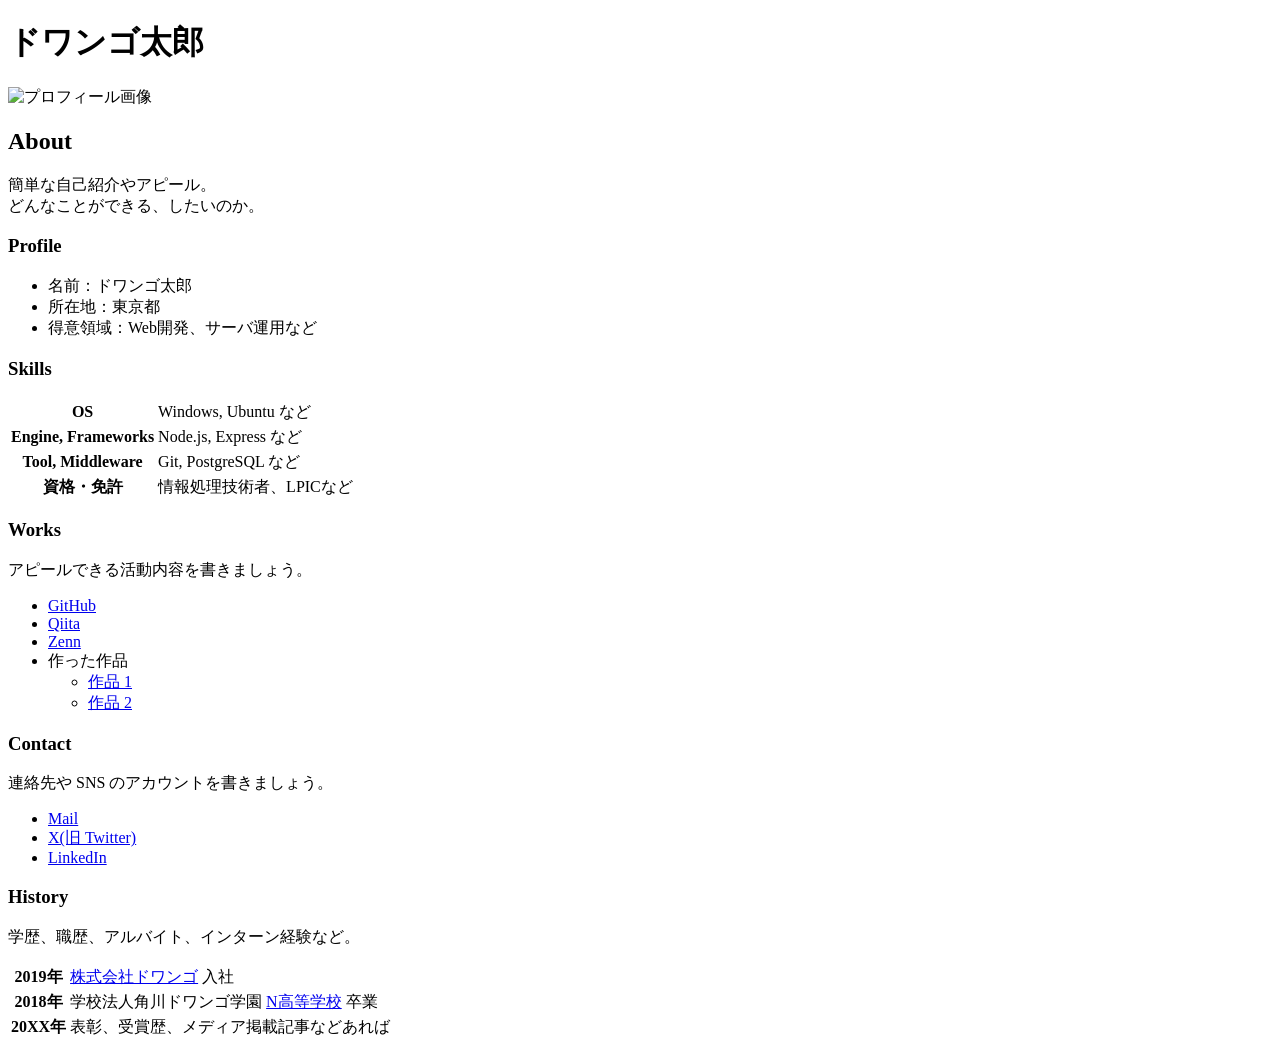
==== kys.html @ 7e7323ed "Create kys.html" ====
<!DOCTYPE html>
<html lang="ja">
<head>
    <meta charset="utf-8">
    <meta name="viewport" content="width=device-width, initial-scale=1">
    <link href="style.css" rel="stylesheet">
    <title>ドワンゴ太郎のポートフォリオ</title>
</head>
<body>
    <h1>ドワンゴ太郎</h1>
    <img src="profile_image.png" alt="プロフィール画像">

    <h2>About</h2>
    <p>
        簡単な自己紹介やアピール。<br>
        どんなことができる、したいのか。
    </p>

    <h3>Profile</h3>
    <ul>
        <li>名前：ドワンゴ太郎</li>
        <li>所在地：東京都</li>
        <li>得意領域：Web開発、サーバ運用など</li>
    </ul>

    <h3>Skills</h3>
    <table>
        <tr>
            <th>OS</th>
            <td>Windows, Ubuntu など</td>
        </tr>
        <tr>
            <th>Engine, Frameworks</th>
            <td>Node.js, Express など</td>
        </tr>
        <tr>
            <th>Tool, Middleware</th>
            <td>Git, PostgreSQL など</td>
        </tr>
        <tr>
            <th>資格・免許</th>
            <td>情報処理技術者、LPICなど</td>
        </tr>
    </table>

    <h3>Works</h3>
    <p>アピールできる活動内容を書きましょう。</p>
    <ul>
        <li><a href="https://github.com/">GitHub</a></li>
        <li><a href="https://qiita.com/">Qiita</a></li>
        <li><a href="https://zenn.dev/">Zenn</a></li>
        <li>
            作った作品
            <ul>
                <li><a href="https://example.com/">作品 1</a></li>
                <li><a href="https://example.com/">作品 2</a></li>
            </ul>
        </li>
    </ul>

    <h3>Contact</h3>
    <p>連絡先や SNS のアカウントを書きましょう。</p>
    <ul>
        <li><a href="mailto:name@example.com">Mail</a></li>
        <li><a href="https://twitter.com/">X(旧 Twitter)</a></li>
        <li><a href="https://www.linkedin.com/">LinkedIn</a></li>
    </ul>

    <h3>History</h3>
    <p>学歴、職歴、アルバイト、インターン経験など。</p>
    <table>
        <tr>
            <th>2019年</th>
            <td><a href="https://dwango.co.jp/">株式会社ドワンゴ</a> 入社</td>
        </tr>
        <tr>
            <th>2018年</th>
            <td>学校法人角川ドワンゴ学園 <a href="https://nnn.ed.jp/">N高等学校</a> 卒業</td>
        </tr>
        <tr>
            <th>20XX年</th>
            <td>表彰、受賞歴、メディア掲載記事などあれば</td>
        </tr>
    </table>

    </body>
</html>
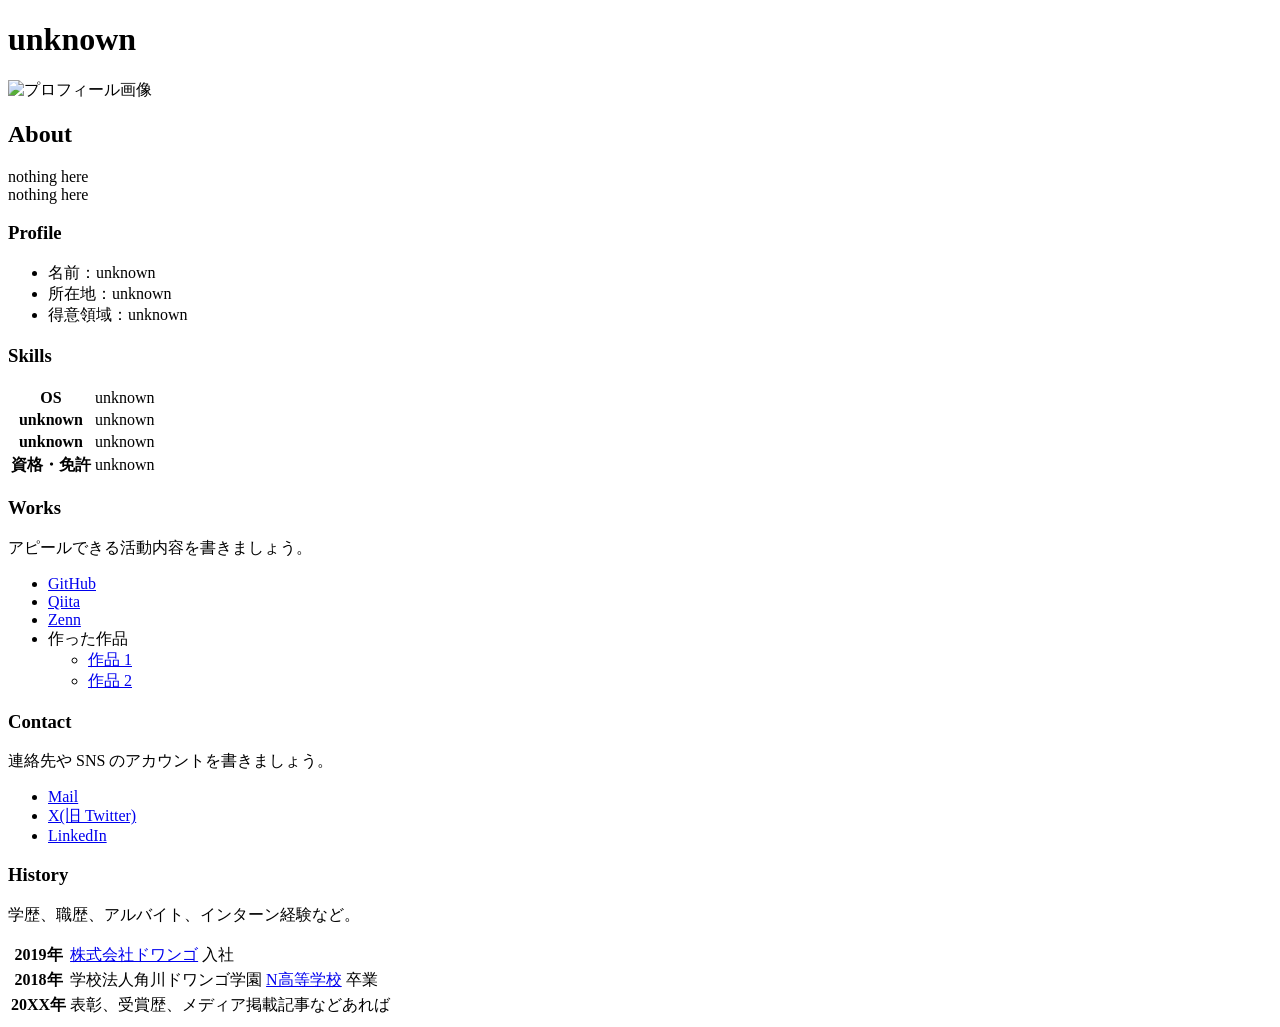
==== commit 6bb7ebb7: "Update kys.html" ====
--- a/kys.html
+++ b/kys.html
@@ -4,42 +4,42 @@
     <meta charset="utf-8">
     <meta name="viewport" content="width=device-width, initial-scale=1">
     <link href="style.css" rel="stylesheet">
-    <title>ドワンゴ太郎のポートフォリオ</title>
+    <title>unknownのポートフォリオ</title>
 </head>
 <body>
-    <h1>ドワンゴ太郎</h1>
+    <h1>unknown</h1>
     <img src="profile_image.png" alt="プロフィール画像">
 
     <h2>About</h2>
     <p>
-        簡単な自己紹介やアピール。<br>
-        どんなことができる、したいのか。
+        nothing here <br>
+        nothing here
     </p>
 
     <h3>Profile</h3>
     <ul>
-        <li>名前：ドワンゴ太郎</li>
-        <li>所在地：東京都</li>
-        <li>得意領域：Web開発、サーバ運用など</li>
+        <li>名前：unknown</li>
+        <li>所在地：unknown</li>
+        <li>得意領域：unknown</li>
     </ul>
 
     <h3>Skills</h3>
     <table>
         <tr>
             <th>OS</th>
-            <td>Windows, Ubuntu など</td>
+            <td>unknown</td>
         </tr>
         <tr>
-            <th>Engine, Frameworks</th>
-            <td>Node.js, Express など</td>
+            <th>unknown</th>
+            <td>unknown </td>
         </tr>
         <tr>
-            <th>Tool, Middleware</th>
-            <td>Git, PostgreSQL など</td>
+            <th>unknown</th>
+            <td>unknown</td>
         </tr>
         <tr>
             <th>資格・免許</th>
-            <td>情報処理技術者、LPICなど</td>
+            <td>unknown</td>
         </tr>
     </table>
 
